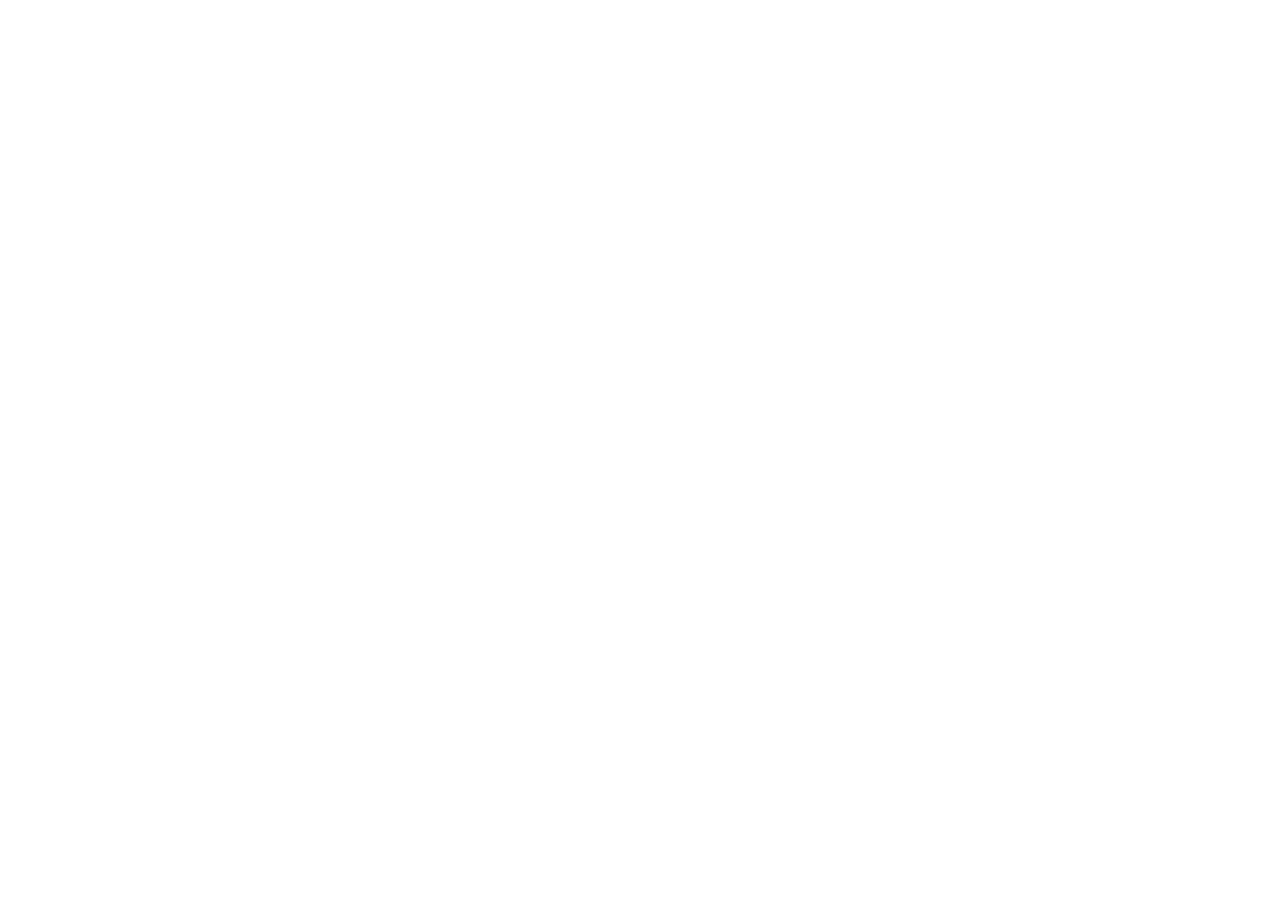
==== assignment-8/index.html @ 25c64710 "learned about dom and event listener and make a random colour generator" ====
<!DOCTYPE html>
<html lang="en">
<head>
    <meta charset="UTF-8">
    <meta name="viewport" content="width=device-width, initial-scale=1.0">
    <title>Document</title>
</head>
<body>
    <script src="script.js"></script>
</body>
</html>
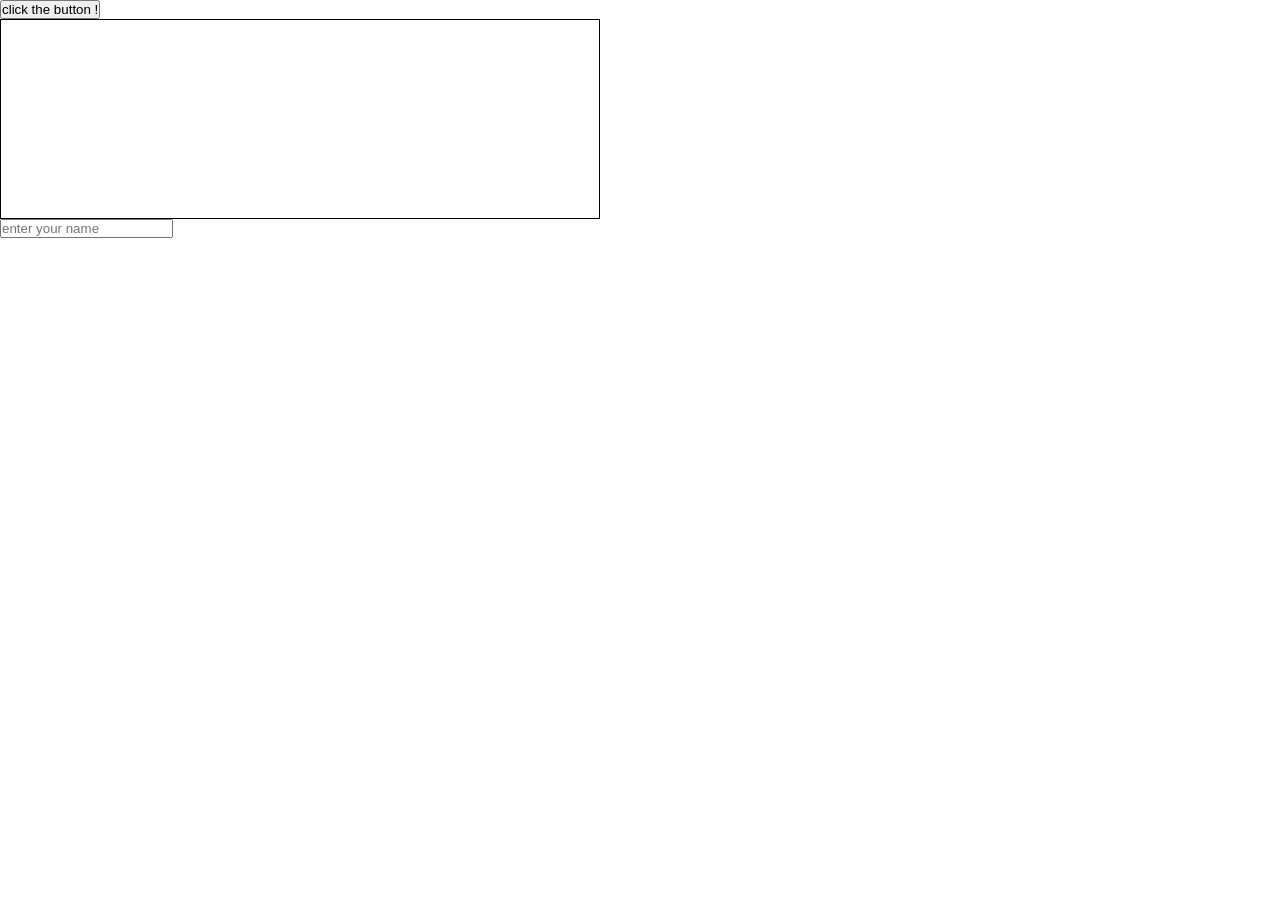
==== commit 9e7b6599: "solved some question of event listner" ====
--- a/assignment-8/index.html
+++ b/assignment-8/index.html
@@ -4,8 +4,13 @@
     <meta charset="UTF-8">
     <meta name="viewport" content="width=device-width, initial-scale=1.0">
     <title>Document</title>
+    <link rel="stylesheet" href="style.css">
 </head>
 <body>
+    <button>click the button !</button>
+    <div></div>
+    <input type="text" id="nameInput" placeholder="enter your name">
+    <h2 id="heading"></h2>
     <script src="script.js"></script>
 </body>
 </html>
--- a/assignment-8/style.css
+++ b/assignment-8/style.css
@@ -0,0 +1,10 @@
+*{
+    margin: 0%;
+    padding: 0%;
+    box-sizing: border-box;
+}
+div{
+    height: 200px;
+    width: 600px;
+    border: 1px solid black;
+}
